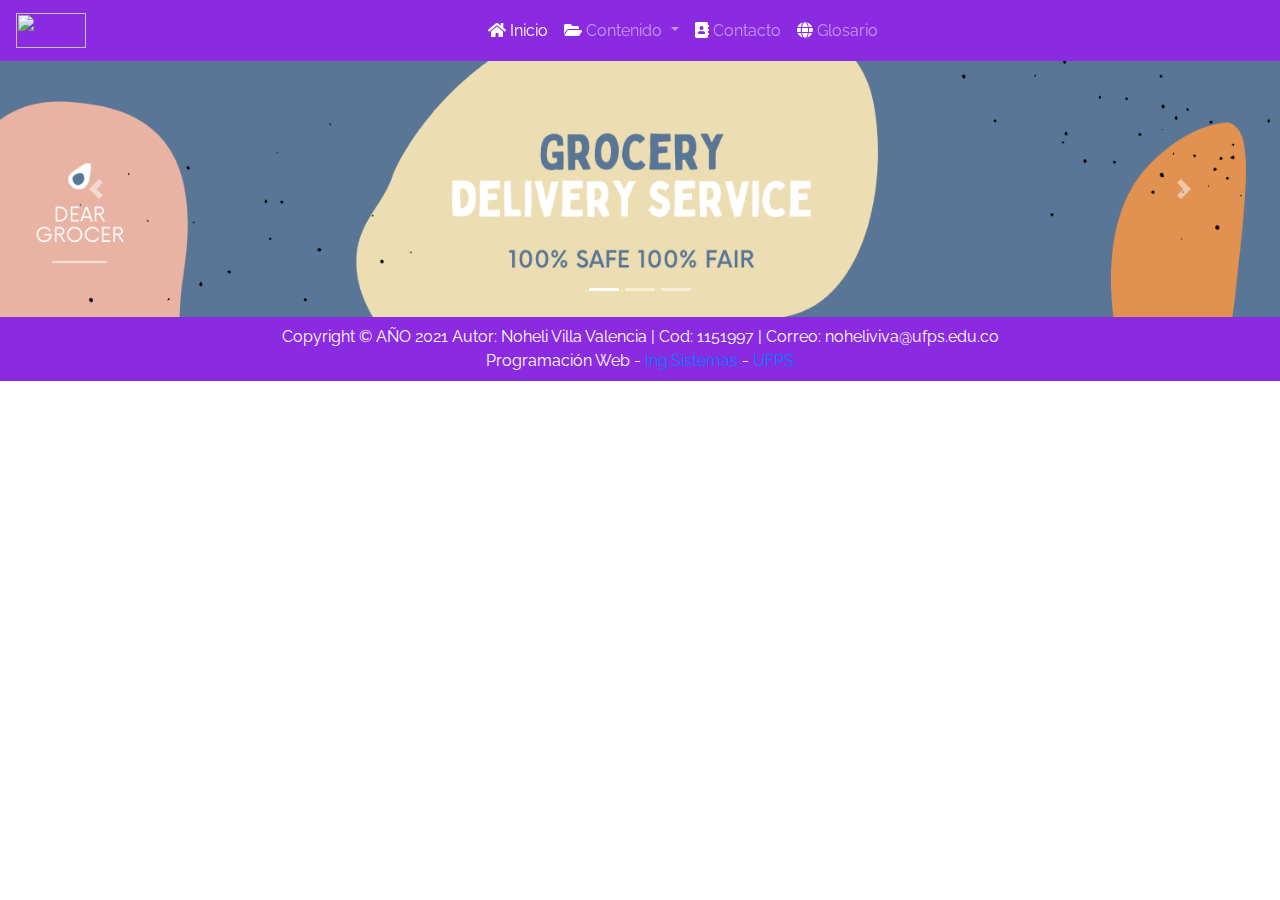
==== index.html @ c58607a3 "Primer commit, agregando estilos" ====
<!DOCTYPE html>
<html lang="en">
<head>
    <meta charset="UTF-8">
    <meta http-equiv="X-UA-Compatible" content="IE=edge">
    <meta name="viewport" content="width=device-width, initial-scale=1.0">
    <link rel="stylesheet" href="css/style.css">
    <title>Noheli Villa Valencia</title>
    <link rel="stylesheet" href="https://stackpath.bootstrapcdn.com/bootstrap/4.4.1/css/bootstrap.min.css"
    integrity="sha384-Vkoo8x4CGsO3+Hhxv8T/Q5PaXtkKtu6ug5TOeNV6gBiFeWPGFN9MuhOf23Q9Ifjh" crossorigin="anonymous">
    <link rel="preconnect" href="https://fonts.gstatic.com">
    <link href="https://fonts.googleapis.com/css2?family=Raleway:wght@300&display=swap" rel="stylesheet">
    <link rel="stylesheet" href="css/fontawesome-free-5.13.0-web/css/fontawesome.min.css">
    <link rel="stylesheet" href="css/fontawesome-free-5.13.0-web/css/brands.css"> 
    <link rel="stylesheet" href="css/fontawesome-free-5.13.0-web/css/solid.css">  
</head>
<body>
    <nav class="navbar navbar-expand-sm navbar-dark navbar-toggleable-sm sticky-top">
        <button class="navbar-toggler navbar-toggler-left" type="button" data-toggle="collapse" data-target="#navbarTogglerDemo01" aria-controls="navbarTogglerDemo01" aria-expanded="false" aria-label="Toggle navigation">
          <span class="navbar-toggler-icon"></span>
        </button>
        <!-- Brand -->
        <a class="navbar-brand" href="#">
          <img src="img/logo_small.png" width="70" height="35" alt="">
        </a>
        <div class="collapse navbar-collapse" id="navbarTogglerDemo01">
        <!-- Links -->
        <ul class="navbar-nav mr-auto ml-auto mt-2 mt-lg-0 text-center">
          <li class="nav-item">
            <a class="nav-link active" href="index.html"><i class="fas fa-home" style="color:white"></i> Inicio</a>
          </li>
        <!-- Dropdown -->
          <li class="nav-item dropdown">
            <a class="nav-link dropdown-toggle " href="" id="navbardrop" data-toggle="dropdown">
              <i class="fas fa-folder-open" style="color:white"></i> Contenido
            </a>
            <div class="dropdown-menu">
              <a class="dropdown-item " href="html/conocimientos.html"><i class="fas fa-graduation-cap"></i> Conocimientos</a>
              <a class="dropdown-item" href="html/proyectos.html"><i class="fas fa-cubes"></i> Proyectos</a>
              
            </li>  
          <li class="nav-item">
            <a class="nav-link" href="html/contac.html"><i class="fas fa-address-book" style="color:white"></i> Contacto</a>
          </li>
          <li class="nav-item">
            <a class="nav-link" href="html/contac.html"><i class="fas fa-globe" style="color:white"></i> Glosario</a>
          </li>
        </ul>
      </div>
      </nav>
    

      <div id="demo" class="carousel slide" data-ride="carousel">

        <!-- Indicators -->
        <ul class="carousel-indicators">
          <li data-target="#demo" data-slide-to="0" class="active"></li>
          <li data-target="#demo" data-slide-to="1"></li>
          <li data-target="#demo" data-slide-to="2"></li>
        </ul>
      
        <!-- The slideshow -->
        <div class="carousel-inner">
          <div class="carousel-item active">
            <img src="img/Diseño sin título.png" alt="Los Angeles">
          </div>
          <div class="carousel-item">
            <img src="img/Grocery delivery service (1).png" alt="Chicago">
          </div>
          <div class="carousel-item">
            <img src="img/Grocery delivery service.png" alt="New York">
          </div>
        </div>
      
        <!-- Left and right controls -->
        <a class="carousel-control-prev" href="#demo" data-slide="prev">
          <span class="carousel-control-prev-icon"></span>
        </a>
        <a class="carousel-control-next" href="#demo" data-slide="next">
          <span class="carousel-control-next-icon"></span>
        </a>
      
      </div>

    <footer class="footer py-2 text-center ">

        <div class="container">
  
      Copyright © AÑO 2021
            Autor: Noheli Villa Valencia 
          |   Cod: 1151997
          |   Correo: noheliviva@ufps.edu.co
        <br/>
          Programación Web - 
          <a href="http://ingsistemas.ufps.edu.co/" target="_blank">Ing.Sistemas</a> - 
          <a target="_blank" href="http://ufps.edu.co/">UFPS</a>        
  
        </div>
  
    </footer>



  <script src="https://code.jquery.com/jquery-3.4.1.slim.min.js"
      integrity="sha384-J6qa4849blE2+poT4WnyKhv5vZF5SrPo0iEjwBvKU7imGFAV0wwj1yYfoRSJoZ+n"
      crossorigin="anonymous"></script>
  <script src="https://cdn.jsdelivr.net/npm/popper.js@1.16.0/dist/umd/popper.min.js"
      integrity="sha384-Q6E9RHvbIyZFJoft+2mJbHaEWldlvI9IOYy5n3zV9zzTtmI3UksdQRVvoxMfooAo"
      crossorigin="anonymous"></script>
  <script src="https://stackpath.bootstrapcdn.com/bootstrap/4.4.1/js/bootstrap.min.js"
      integrity="sha384-wfSDF2E50Y2D1uUdj0O3uMBJnjuUD4Ih7YwaYd1iqfktj0Uod8GCExl3Og8ifwB6"
      crossorigin="anonymous"></script>  

  </body>
  </html>
---- css/style.css ----
body{
    font-family: 'Raleway', sans-serif !important;
}

nav{
    background-color: blueviolet !important;
}
.carousel-inner img {
    width: 100%;
    height: 100%;
  }

.footer{
    background-color: blueviolet;
    color: white;
}

table, th, td{
	border: 2px solid #1c313a ;
}
table td:first-child{
	width: 150px;
}
table td:nth-child(2){
	width: 150px;
}
table td:nth-child(3){
	width: 300px;
}
table td:last-child{
	width: 300px;
	height: 200px;
}
table th{
	color:#FFF;
	text-align:center;
	padding:10px 20px;
	background-color:#1c313a;
	height:20px;
}
---- css/fontawesome-free-5.13.0-web/css/brands.css ----
/*!
 * Font Awesome Free 5.13.0 by @fontawesome - https://fontawesome.com
 * License - https://fontawesome.com/license/free (Icons: CC BY 4.0, Fonts: SIL OFL 1.1, Code: MIT License)
 */
@font-face {
  font-family: 'Font Awesome 5 Brands';
  font-style: normal;
  font-weight: 400;
  font-display: block;
  src: url("../webfonts/fa-brands-400.eot");
  src: url("../webfonts/fa-brands-400.eot?#iefix") format("embedded-opentype"), url("../webfonts/fa-brands-400.woff2") format("woff2"), url("../webfonts/fa-brands-400.woff") format("woff"), url("../webfonts/fa-brands-400.ttf") format("truetype"), url("../webfonts/fa-brands-400.svg#fontawesome") format("svg"); }

.fab {
  font-family: 'Font Awesome 5 Brands';
  font-weight: 400; }
---- css/fontawesome-free-5.13.0-web/css/solid.css ----
/*!
 * Font Awesome Free 5.13.0 by @fontawesome - https://fontawesome.com
 * License - https://fontawesome.com/license/free (Icons: CC BY 4.0, Fonts: SIL OFL 1.1, Code: MIT License)
 */
@font-face {
  font-family: 'Font Awesome 5 Free';
  font-style: normal;
  font-weight: 900;
  font-display: block;
  src: url("../webfonts/fa-solid-900.eot");
  src: url("../webfonts/fa-solid-900.eot?#iefix") format("embedded-opentype"), url("../webfonts/fa-solid-900.woff2") format("woff2"), url("../webfonts/fa-solid-900.woff") format("woff"), url("../webfonts/fa-solid-900.ttf") format("truetype"), url("../webfonts/fa-solid-900.svg#fontawesome") format("svg"); }

.fa,
.fas {
  font-family: 'Font Awesome 5 Free';
  font-weight: 900; }
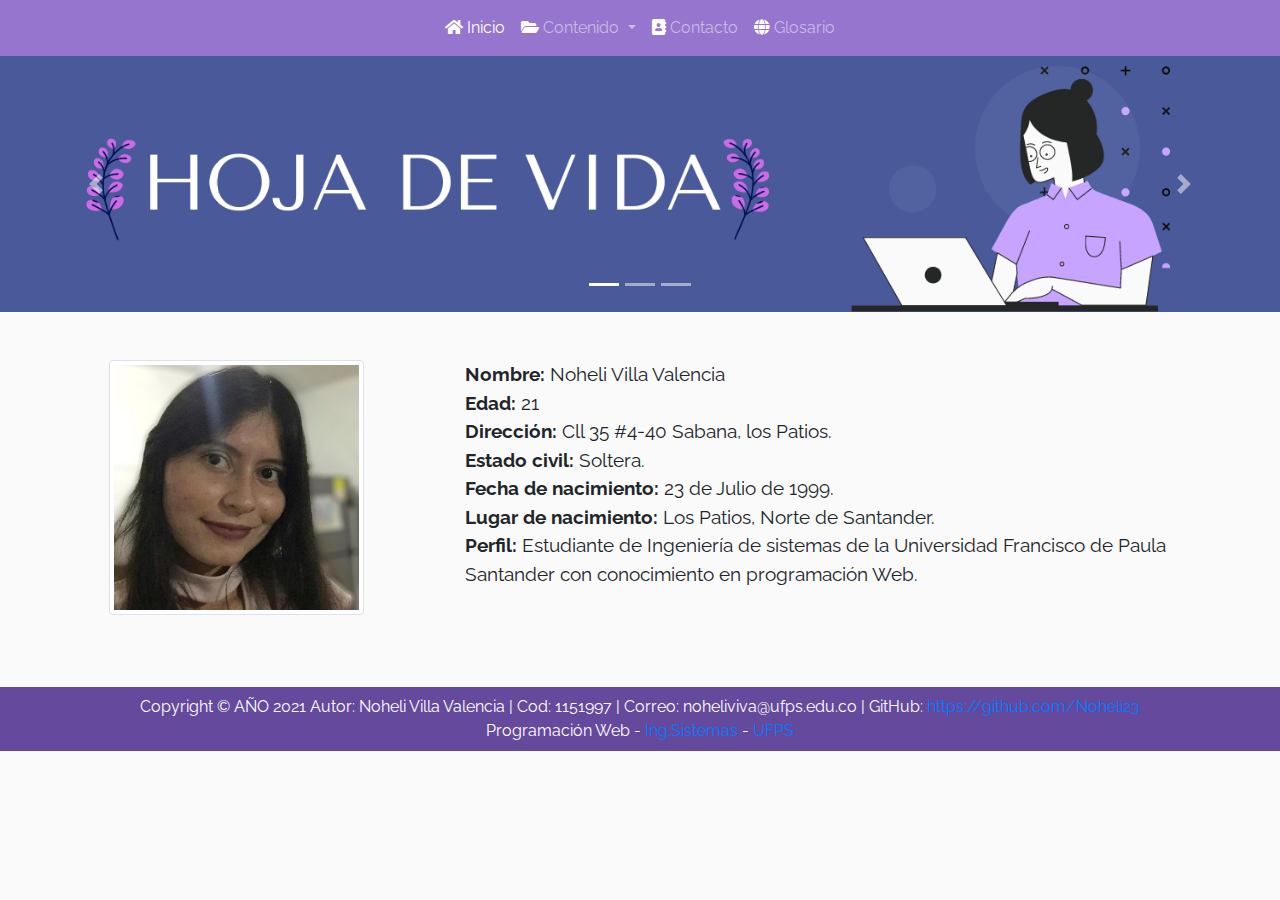
==== commit 2269893c: "Terminando de agragar los estilos" ====
--- a/index.html
+++ b/index.html
@@ -19,10 +19,7 @@
         <button class="navbar-toggler navbar-toggler-left" type="button" data-toggle="collapse" data-target="#navbarTogglerDemo01" aria-controls="navbarTogglerDemo01" aria-expanded="false" aria-label="Toggle navigation">
           <span class="navbar-toggler-icon"></span>
         </button>
-        <!-- Brand -->
-        <a class="navbar-brand" href="#">
-          <img src="img/logo_small.png" width="70" height="35" alt="">
-        </a>
+        
         <div class="collapse navbar-collapse" id="navbarTogglerDemo01">
         <!-- Links -->
         <ul class="navbar-nav mr-auto ml-auto mt-2 mt-lg-0 text-center">
@@ -40,38 +37,36 @@
               
             </li>  
           <li class="nav-item">
-            <a class="nav-link" href="html/contac.html"><i class="fas fa-address-book" style="color:white"></i> Contacto</a>
+            <a class="nav-link" href="html/contacto.html"><i class="fas fa-address-book" style="color:white"></i> Contacto</a>
           </li>
           <li class="nav-item">
-            <a class="nav-link" href="html/contac.html"><i class="fas fa-globe" style="color:white"></i> Glosario</a>
+            <a class="nav-link" href="html/glosario.html"><i class="fas fa-globe" style="color:white"></i> Glosario</a>
           </li>
         </ul>
       </div>
       </nav>
     
-
-      <div id="demo" class="carousel slide" data-ride="carousel">
-
+    
+    
+    <div id="demo" class="carousel slide" data-ride="carousel">
         <!-- Indicators -->
         <ul class="carousel-indicators">
           <li data-target="#demo" data-slide-to="0" class="active"></li>
           <li data-target="#demo" data-slide-to="1"></li>
           <li data-target="#demo" data-slide-to="2"></li>
         </ul>
-      
         <!-- The slideshow -->
         <div class="carousel-inner">
           <div class="carousel-item active">
-            <img src="img/Diseño sin título.png" alt="Los Angeles">
+            <img src="img/Fondo1.png" alt="">
           </div>
           <div class="carousel-item">
-            <img src="img/Grocery delivery service (1).png" alt="Chicago">
+            <img src="img/Fondo2.png" alt="Chicago">
           </div>
           <div class="carousel-item">
-            <img src="img/Grocery delivery service.png" alt="New York">
+            <img src="img/Fondo3.png" alt="New York">
           </div>
         </div>
-      
         <!-- Left and right controls -->
         <a class="carousel-control-prev" href="#demo" data-slide="prev">
           <span class="carousel-control-prev-icon"></span>
@@ -79,8 +74,40 @@
         <a class="carousel-control-next" href="#demo" data-slide="next">
           <span class="carousel-control-next-icon"></span>
         </a>
+      </div>
+
+      <div class="container py-5 " >
+        <div class="row">
+          <div class="col-sm-2 col-md-6 col-lg-3" id="ft">
+            <div class="img">
+              <img src="img/foto.jpg" class="img-thumbnail img-ts rounded img-fluid " alt="foto">
+          </div>
+          </div>
+            <div class="col-sm-4 col-md-9 col-lg-8 ml-md-5 " id="nn">
+            <div class="info">
+             
+                <b><p>Nombre:</p></b><p> Noheli Villa Valencia</p>
+                <br>
+                <b><p>Edad:</p></b><p> 21</p>
+                  <br>
+                  <b><p>Dirección:</p></b><p> Cll 35 #4-40 Sabana, los Patios.</p>
+                 <br>
+                 <b><p>Estado civil:</p></b><p> Soltera.</p>
+                  <br>
+                  <b><p>Fecha de nacimiento:</p></b><p> 23 de Julio de 1999.</p>
+                  <br>
+                  <b><p>Lugar de nacimiento:</p></b><p> Los Patios, Norte de Santander.</p>
+                  <br>
+                  <b><p>Perfil:</p></b><p> Estudiante de Ingeniería de sistemas de la Universidad Francisco de Paula Santander con conocimiento en programación Web.</p>
+                 
+              </div>
+          </div>
+       </div>
       
       </div>
+     
+        <a class="proyectos" href="students/1151997/html/proyectos.html">Proyectos</a>
+      
 
     <footer class="footer py-2 text-center ">
 
@@ -89,7 +116,9 @@
       Copyright © AÑO 2021
             Autor: Noheli Villa Valencia 
           |   Cod: 1151997
-          |   Correo: noheliviva@ufps.edu.co
+          |  Correo: <span class="email">noheliviva@ufps.edu.co</span> 
+          | GitHub: <span class="github"><a
+            href="https://github.com/Noheli23">https://github.com/Noheli23</a></span>
         <br/>
           Programación Web - 
           <a href="http://ingsistemas.ufps.edu.co/" target="_blank">Ing.Sistemas</a> - 
--- a/css/style.css
+++ b/css/style.css
@@ -1,22 +1,37 @@
 body{
     font-family: 'Raleway', sans-serif !important;
+	background-color: #fafafa !important;
 }
 
 nav{
-    background-color: blueviolet !important;
+    background-color: #9575cd !important;
 }
 .carousel-inner img {
     width: 100%;
     height: 100%;
   }
 
+.img{
+	width: 100%;
+    	
+}
+.info h5,p{
+	display: inline;
+}
+.info p{
+	font-size: 19px;
+}
+#glosario{
+	text-align: justify;
+}
+
 .footer{
-    background-color: blueviolet;
+    background-color: #65499c;
     color: white;
 }
 
-table, th, td{
-	border: 2px solid #1c313a ;
+table,th, td{
+	border: 2px solid #757575;
 }
 table td:first-child{
 	width: 150px;
@@ -35,6 +50,33 @@
 	color:#FFF;
 	text-align:center;
 	padding:10px 20px;
-	background-color:#1c313a;
+	background-color:#757575;
 	height:20px;
+	
 }
+
+input, text{
+	
+	padding: 20px;
+}
+
+#cc{
+	width: 60%;
+	
+}
+#con{
+	margin: auto !important;
+	display:flex !important;
+	justify-content: center;
+	width: 60%;
+
+}
+#ft{
+	margin: auto !important;
+	width: 60%;
+	
+}.proyectos{
+	visibility: hidden;
+	color: #fafafa;
+}
+
